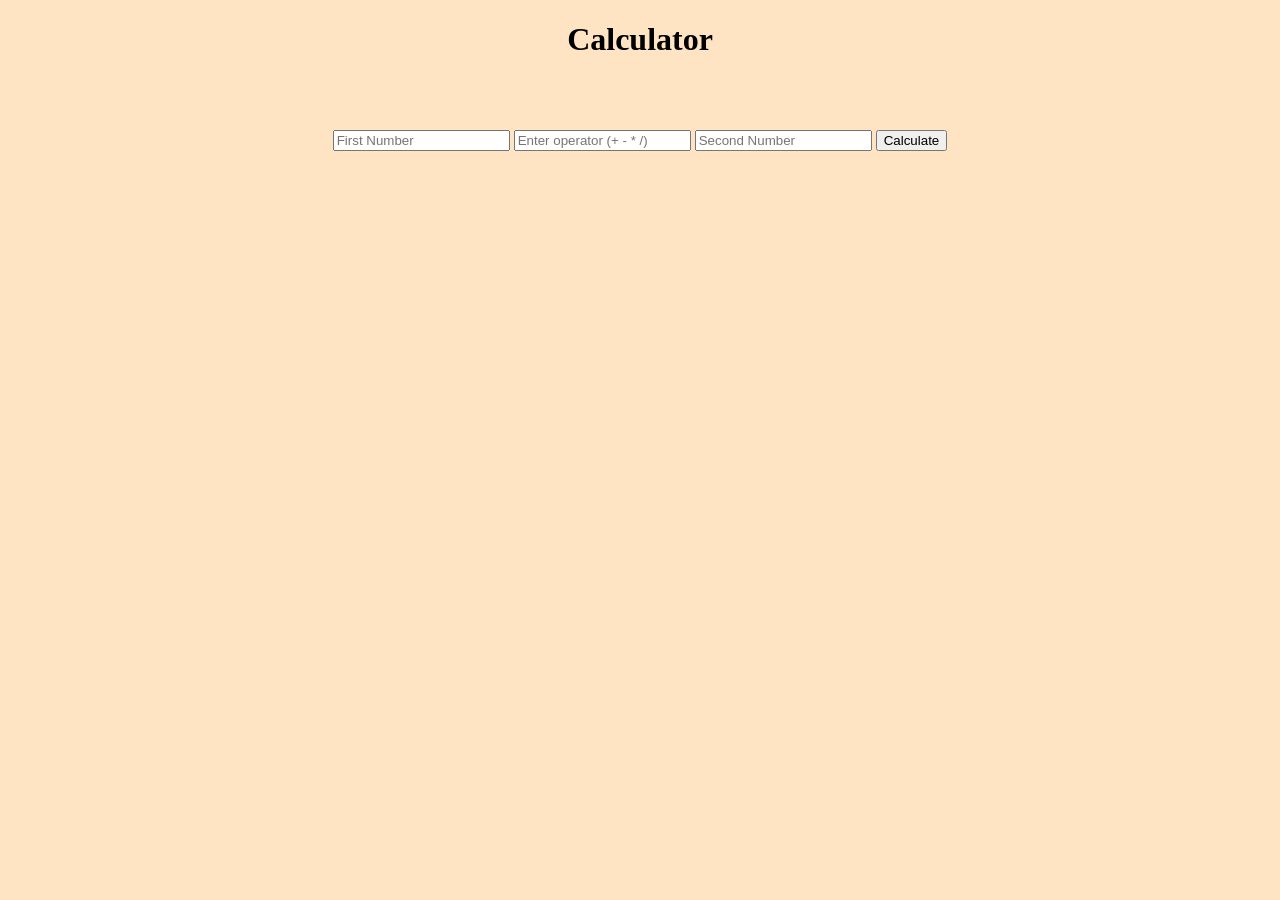
==== index.html @ 9a3196b7 "Add files via upload" ====
<!DOCTYPE html>
<head>
    <title>Calculator v1</title>
    <link rel="stylesheet" href="style.css">
</head>

<body>
    <h1>Calculator</h1>
    <input type="text" id="num1" placeholder="First Number">
    <input type="text" id="operator" placeholder="Enter operator (+ - * /)" pattern="[+\-*/]" required>
    <input type="text" id="num2" placeholder="Second Number">
    <button onclick="calculate()">Calculate</button>

    <script>
        function calculate() {
            var num1 = parseFloat(document.getElementById("num1").value);
            var num2 = parseFloat(document.getElementById("num2").value);
            var op = document.getElementById("operator").value.trim()
            
            if (op === "+") {
        result = num1 + num2;
      } else if (op === "-") {
        result = num1 - num2;
      } else if (op === "*") {
        result = num1 * num2;
      } else if (op === "/") {
        if (num2 === 0) {
          result = "Error (divide by zero)";
        } else {
          result = num1 / num2;
        }
      } else {
        result = "Invalid operator";
      }
            
            alert("The result is: " + result);
        }
    </script>

    <script>
    const operatorInput = document.getElementById("operator");

    operatorInput.addEventListener("input", function() {
      // Remove anything not + - * /
      this.value = this.value.replace(/[^+\-*/]/g, "");

      // Restrict to only one character
      if (this.value.length > 1) {
        this.value = this.value.charAt(0);
      }
    });
  </script>
</body>
---- style.css ----
body {
    background-color: bisque;
    text-align: center;
}

h1{
    padding-bottom: 50px;
}
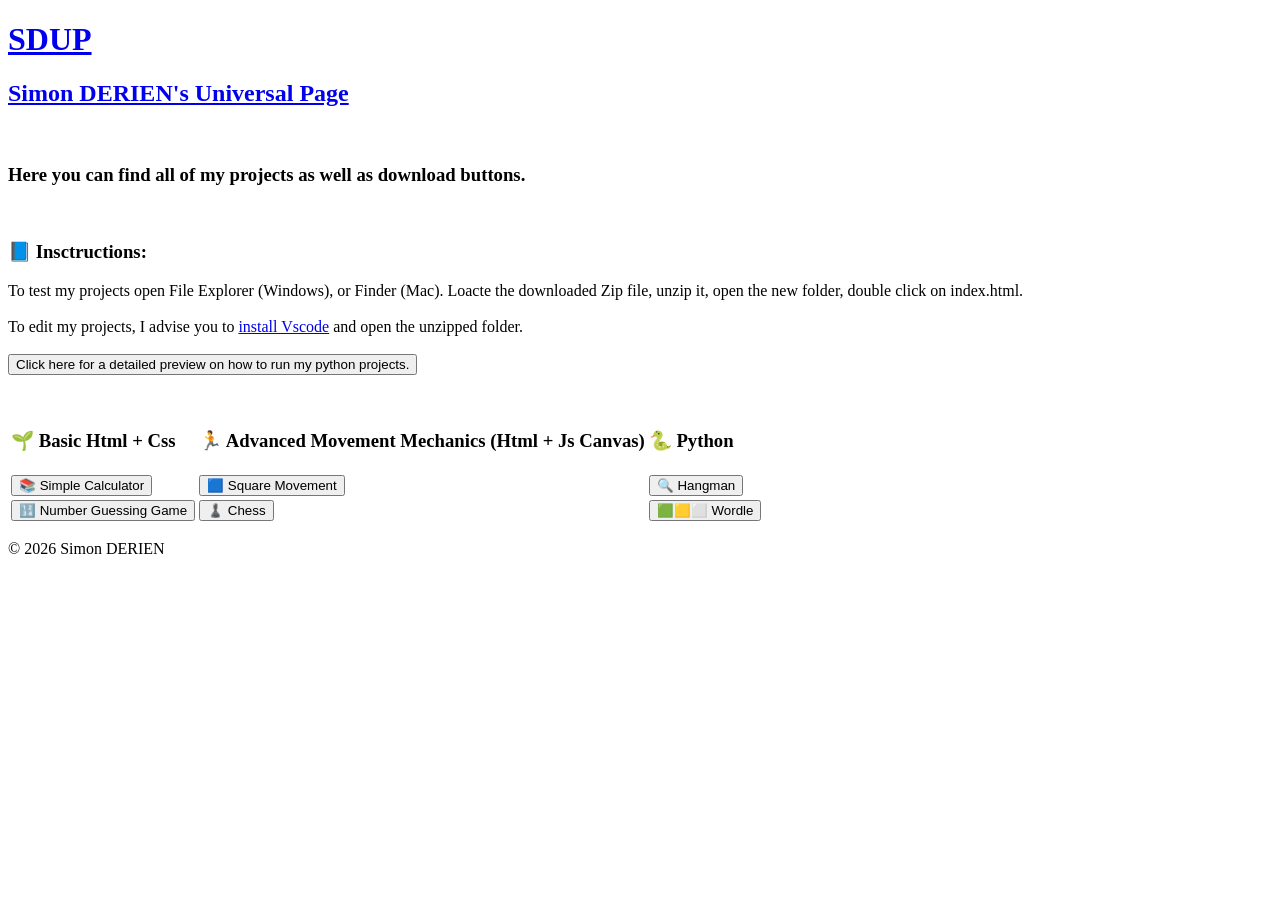
==== commit c2eeef30: "Add files via upload" ====
--- a/index.html
+++ b/index.html
@@ -1,53 +1,88 @@
 <!DOCTYPE html>
+
 <head>
-    <title>Calculator v1</title>
+    <title>Simon DERIEN's Universal Page</title>
     <link rel="stylesheet" href="style.css">
+    <meta charset="UTF-8">
+    <link rel="icon" type="image/png" href="pictures/favicon.ico">
 </head>
 
 <body>
-    <h1>Calculator</h1>
-    <input type="text" id="num1" placeholder="First Number">
-    <input type="text" id="operator" placeholder="Enter operator (+ - * /)" pattern="[+\-*/]" required>
-    <input type="text" id="num2" placeholder="Second Number">
-    <button onclick="calculate()">Calculate</button>
 
-    <script>
-        function calculate() {
-            var num1 = parseFloat(document.getElementById("num1").value);
-            var num2 = parseFloat(document.getElementById("num2").value);
-            var op = document.getElementById("operator").value.trim()
-            
-            if (op === "+") {
-        result = num1 + num2;
-      } else if (op === "-") {
-        result = num1 - num2;
-      } else if (op === "*") {
-        result = num1 * num2;
-      } else if (op === "/") {
-        if (num2 === 0) {
-          result = "Error (divide by zero)";
-        } else {
-          result = num1 / num2;
-        }
-      } else {
-        result = "Invalid operator";
-      }
-            
-            alert("The result is: " + result);
-        }
-    </script>
+<header>
+    <h1><a href="index.html">SDUP</a></h1>
+    <h2 id="subheader"><a href="index.html">Simon DERIEN's Universal Page</a></h2>
+</header>
 
-    <script>
-    const operatorInput = document.getElementById("operator");
+<br>
 
-    operatorInput.addEventListener("input", function() {
-      // Remove anything not + - * /
-      this.value = this.value.replace(/[^+\-*/]/g, "");
+<section>
+<div id="not-centered-box">
+<div id="rounded-box">
+<h3>Here you can find all of my projects as well as download buttons.</h3>
+<br>
+<h3>📘 Insctructions:</h3>
+<p>To test my projects open File Explorer (Windows), or Finder (Mac). Loacte the downloaded
+    Zip file, unzip it, open the new folder, double click on index.html.
+    <br>
+    <br>
+    To edit my projects, I advise you to <a href="https://code.visualstudio.com/download?_exp_download=d53503e735" 
+    target="_blank" rel="noopener noreferrer">install Vscode</a> and open the unzipped folder.
+    <br>
+    <br>
+    <button onclick="window.location.href='pythonExplanation.html'">Click here for a detailed preview on how to run
+        my python projects.
+    </button>
+</p>
+</div>
+</div>
+</section>
 
-      // Restrict to only one character
-      if (this.value.length > 1) {
-        this.value = this.value.charAt(0);
-      }
-    });
-  </script>
+<br>
+
+<section>
+<div id="centered-box">
+<div id="rounded-box">
+<table id="typesTable">
+    <tr id="typesTableTitles">
+        <td>
+            <h3 id="exception">🌱 Basic Html + Css</h3>
+        </td>
+        <td>
+            <h3>🏃 Advanced Movement Mechanics (Html + Js Canvas)</h3>
+        </td>
+        <td>
+            <h3 class="inline-title">🐍 Python</h3>
+        </td>
+    </tr>
+    <tr>
+        <td>
+            <button onclick="window.location.href='calculator.html'">📚 Simple Calculator</button>
+        </td>
+        <td>
+            <button onclick="window.location.href='squareMovement.html'">🟦 Square Movement</button>
+        </td>
+        <td>
+            <button onclick="window.location.href='hangmanPython.html'">🔍 Hangman</button>
+        </td>
+    </tr>
+    <tr>
+        <td>
+            <button onclick="window.location.href='numberGuessingGame.html'" id="hangmanButton">🔢 Number Guessing Game</button>
+        </td>
+        <td>
+            <button onclick="window.location.href='chess.html'">♟️ Chess</button>
+        </td>
+        <td>
+            <button onclick="window.location.href='wordlePython.html'">🟩🟨⬜️ Wordle</button>
+        </td>
+    </tr>
+</table>
+</div>
+</div>
+</section>
+
+<footer>
+    <p>© 2026 Simon DERIEN</p>
+</footer>
 </body>
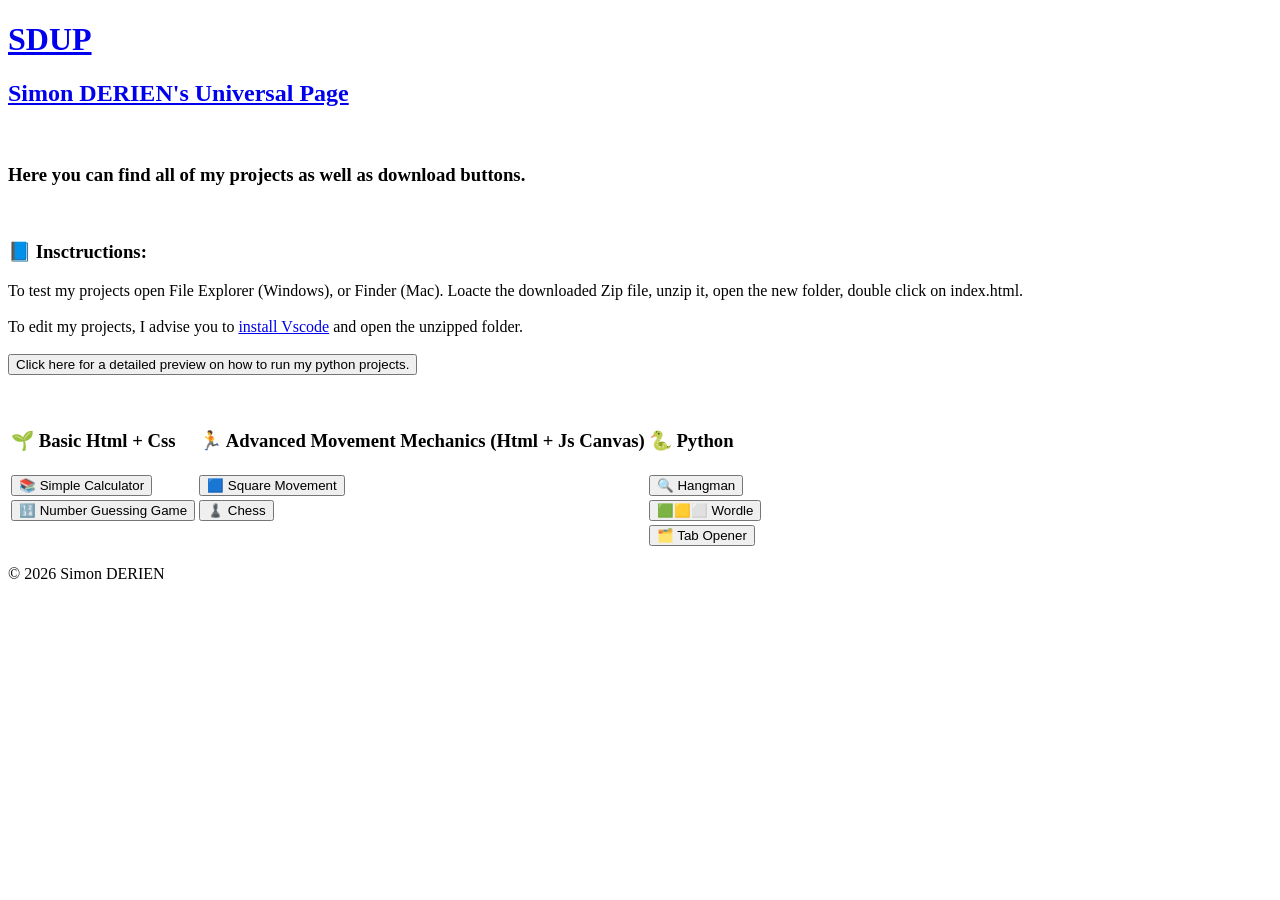
==== commit 6c6d0866: "Add files via upload" ====
--- a/index.html
+++ b/index.html
@@ -77,6 +77,17 @@
             <button onclick="window.location.href='wordlePython.html'">🟩🟨⬜️ Wordle</button>
         </td>
     </tr>
+    <tr>
+        <td>
+            <!--Third Html-->
+        </td>
+        <td>
+            <!--Third Html + Css-->
+        </td>
+        <td>
+            <button onclick="window.location.href='newTab.html'">🗂️ Tab Opener</button>
+        </td>
+    </tr>
 </table>
 </div>
 </div>
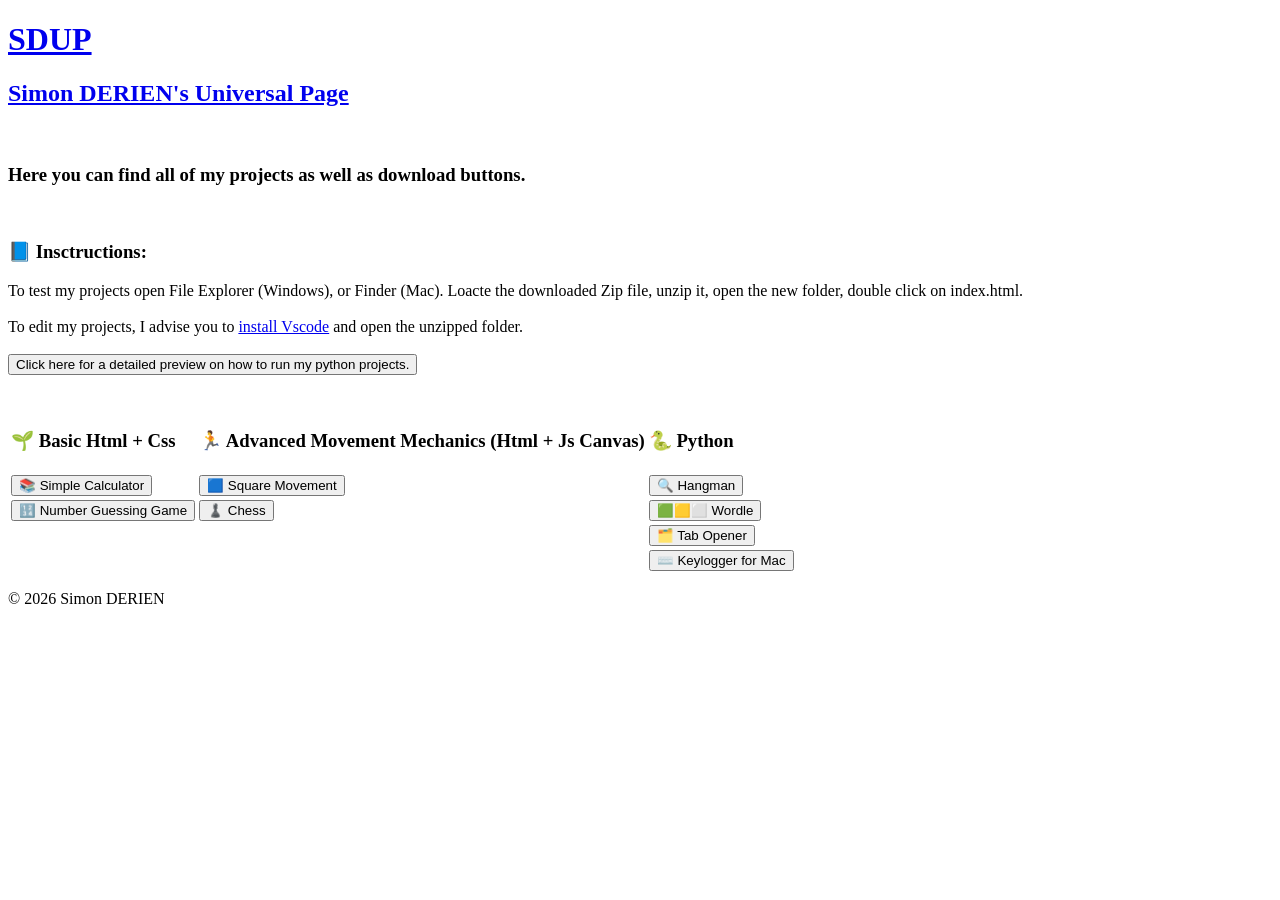
==== commit ca2f8916: "Add files via upload" ====
--- a/index.html
+++ b/index.html
@@ -88,6 +88,17 @@
             <button onclick="window.location.href='newTab.html'">🗂️ Tab Opener</button>
         </td>
     </tr>
+    <tr>
+        <td>
+            <!--Fourth Html-->
+        </td>
+        <td>
+            <!--Fourth Html + Css-->
+        </td>
+        <td>
+            <button onclick="window.location.href='macKeylogger.html'">⌨️ Keylogger for Mac</button>
+        </td>
+    </tr>
 </table>
 </div>
 </div>
